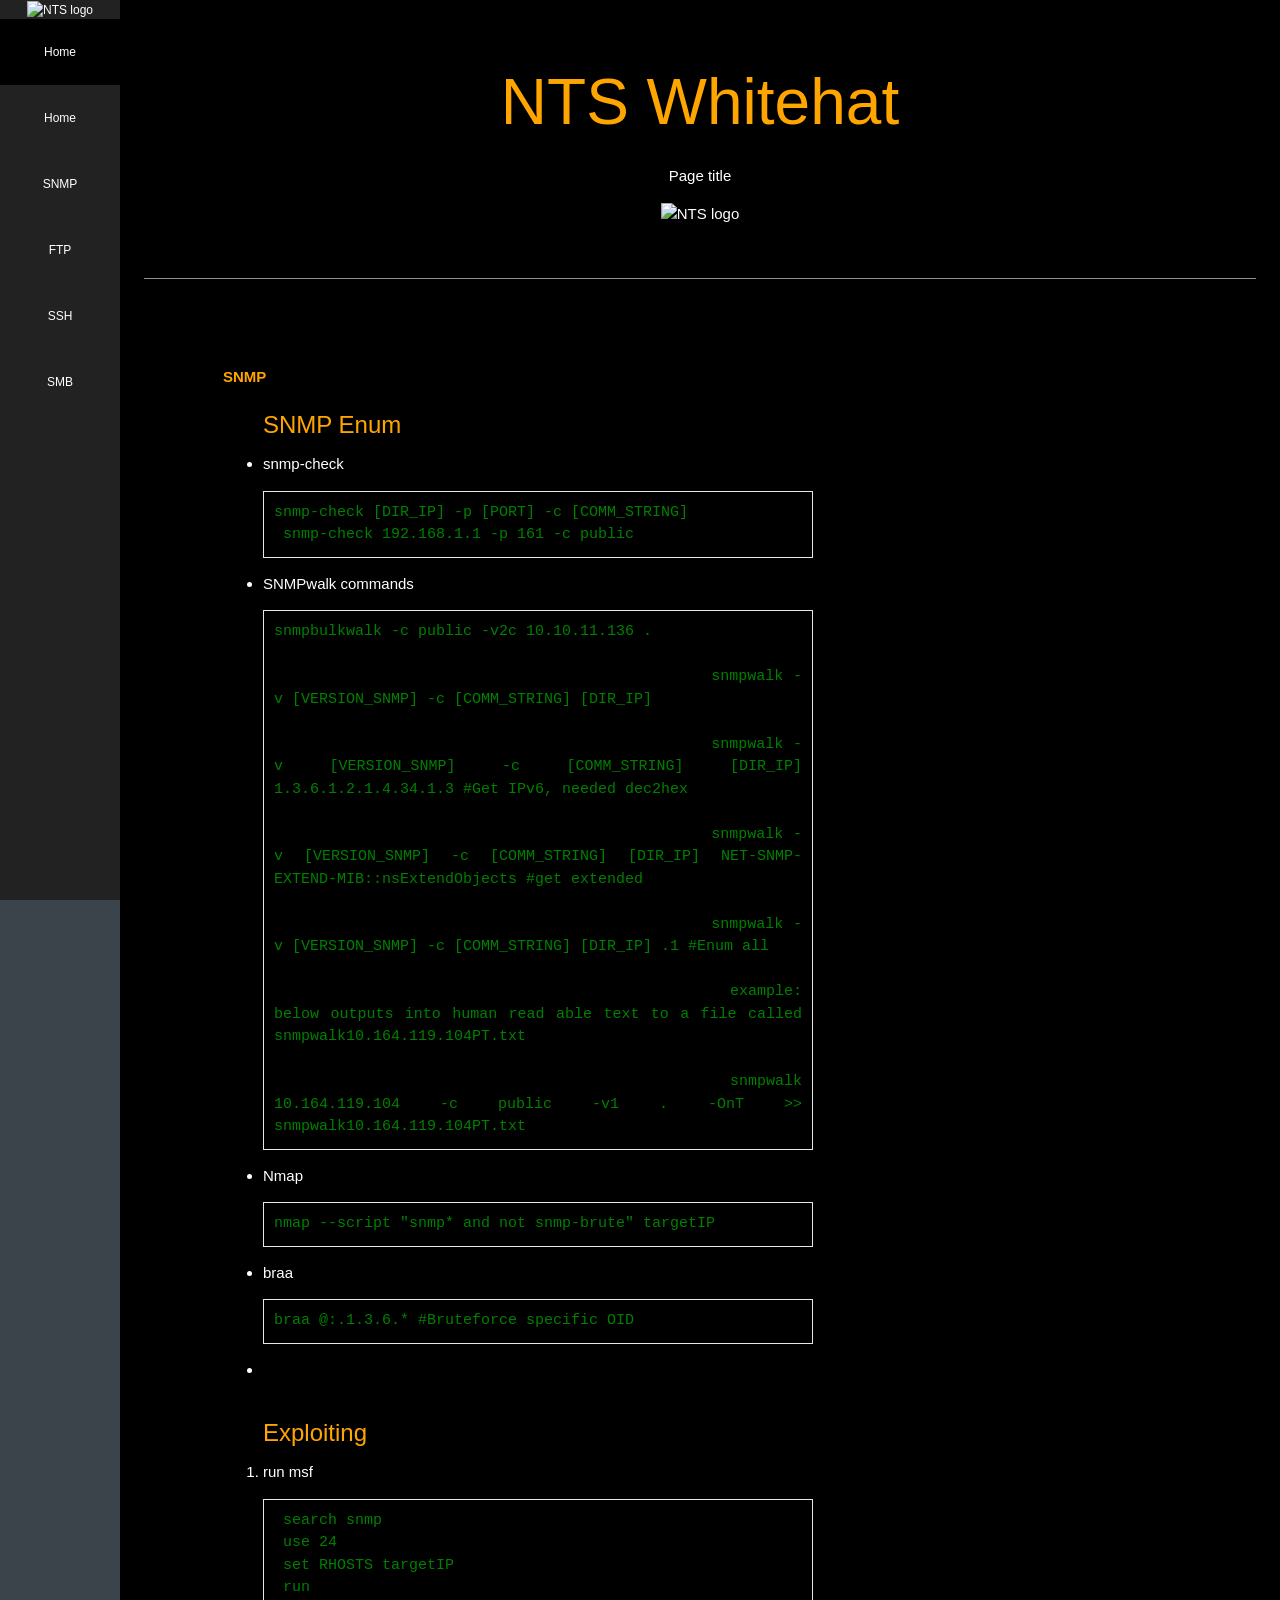
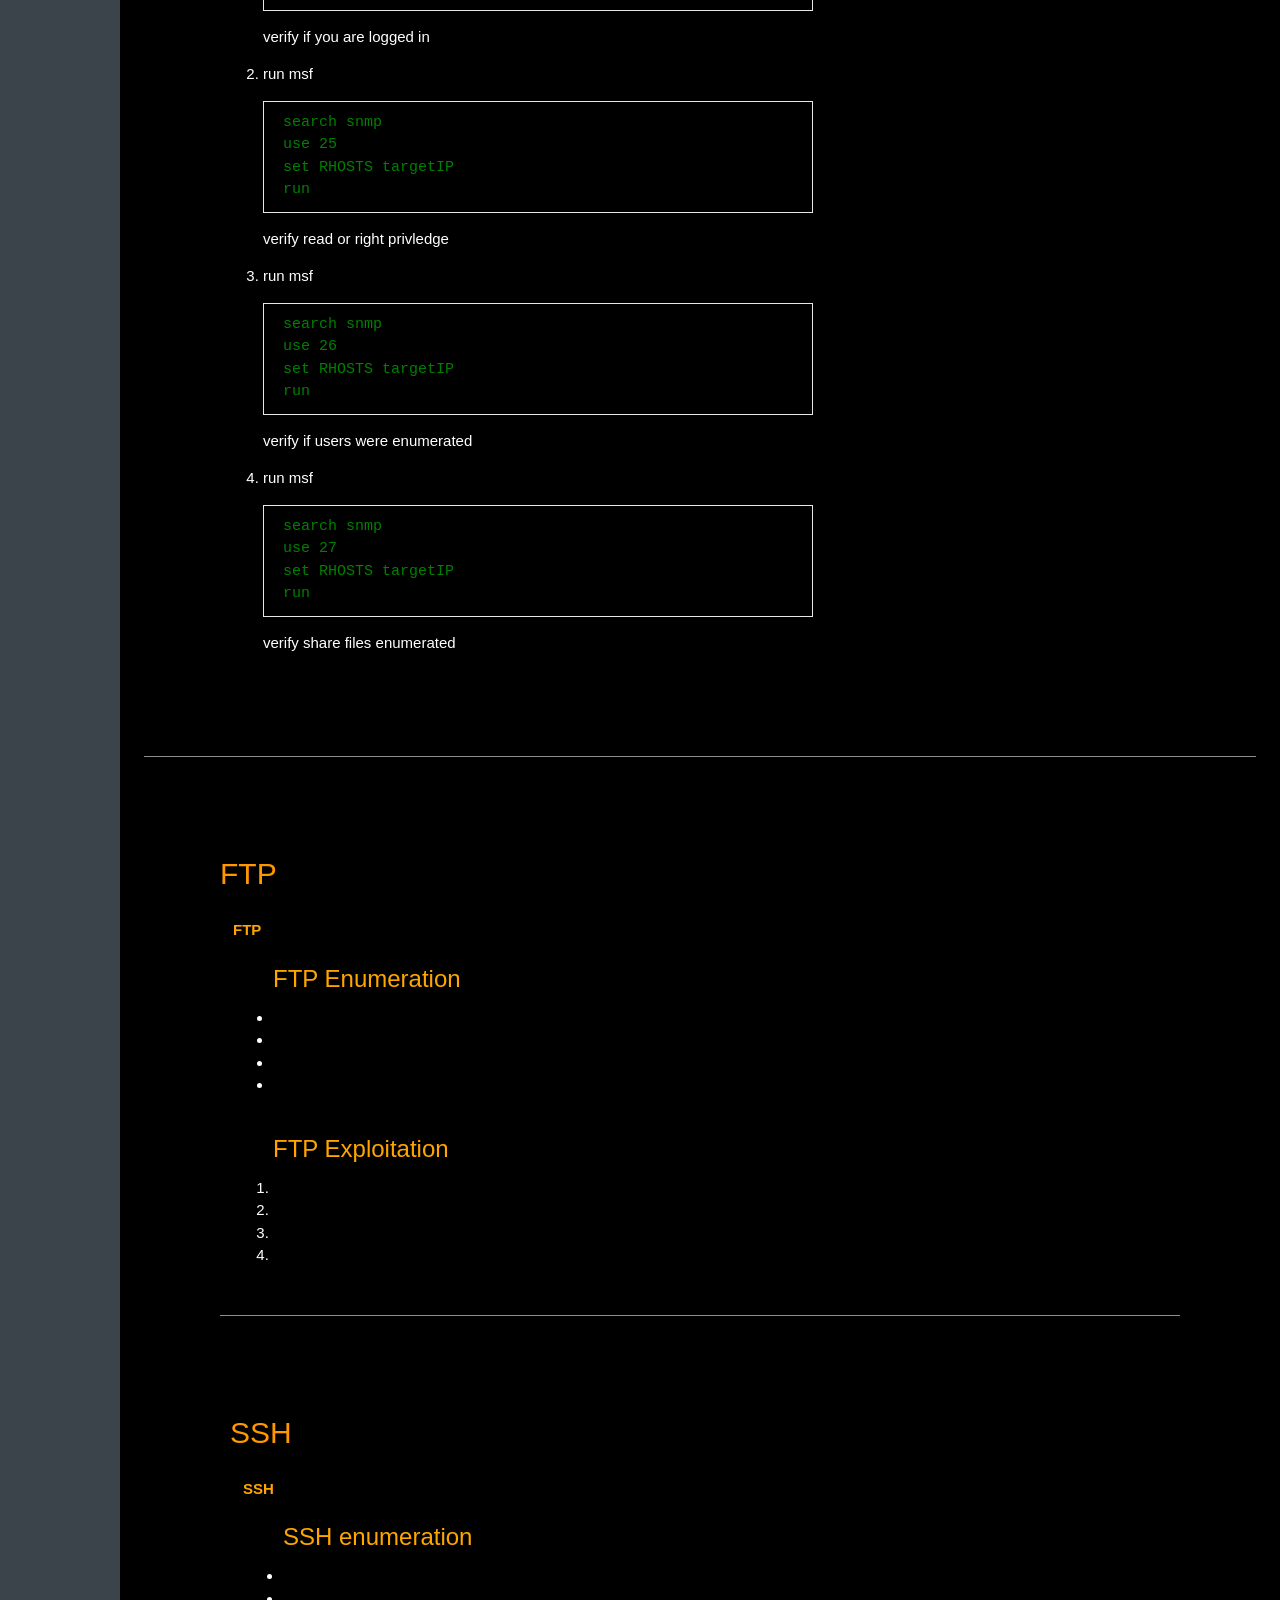
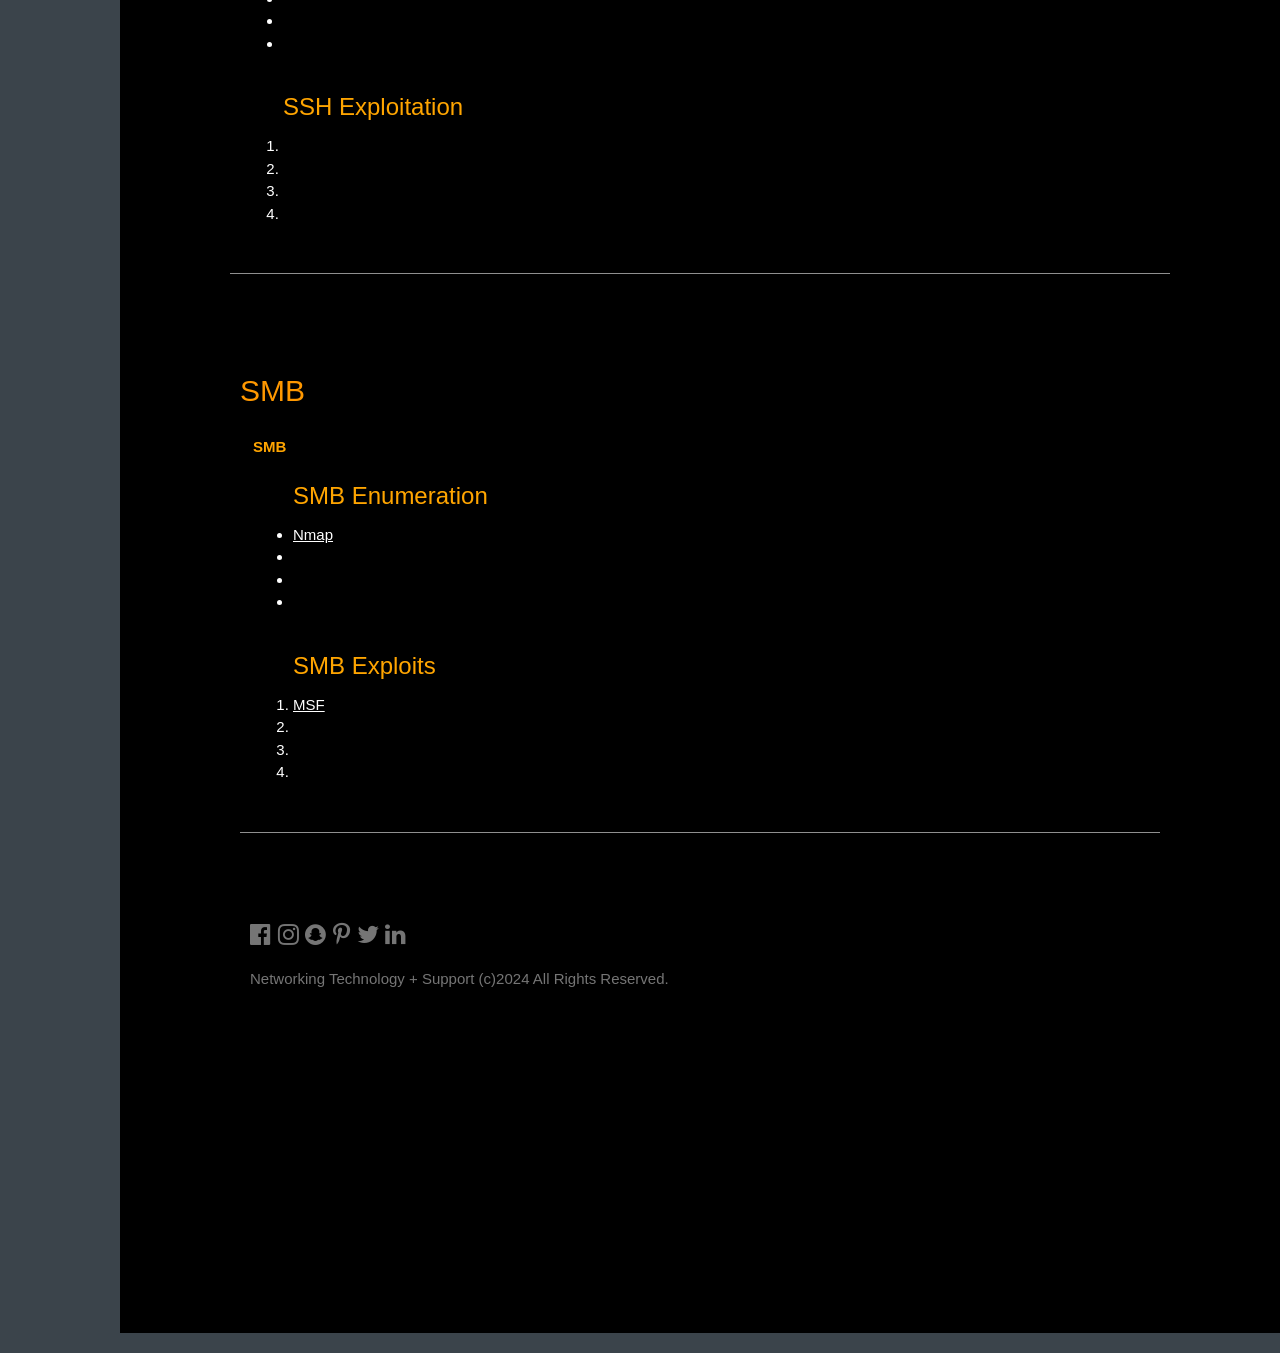
==== localsite_Template/enum.html @ eec5f69b "Add files via upload" ====
<!DOCTYPE html>
<html>
<head>
<title>Enumeration</title>
<meta charset="UTF-8">
<link rel="icon" href="https://www.thinknts.com/wp-content/uploads/2021/03/logo-desktop.png.webp" type="image/x-icon">
<meta name="viewport" content="width=device-width, initial-scale=1">
<link rel="stylesheet" href="codestyle.css">
<link rel="stylesheet" href="https://www.w3schools.com/w3css/4/w3.css">
<link rel="stylesheet" href="https://fonts.googleapis.com/css?family=Montserrat">
<link rel="stylesheet" href="https://cdnjs.cloudflare.com/ajax/libs/font-awesome/4.7.0/css/font-awesome.min.css">
</head>
<body>
<!-- Icon Bar (Sidebar - hidden on small screens) -->
<nav class="w3-sidebar w3-bar-block w3-small w3-hide-small w3-center">
  <!-- Avatar image in top left corner -->
   <img src="NTS-logosmall.jpg" alt="NTS logo" class="w3-image" width="100px" height="100px">
		<a href="http://localhost:80" class="w3-bar-item w3-button w3-padding-large w3-black">
    <p>Home</p>
<!-- 
Do not edit above ths line
Edit jumplink names in hte below 2 sections in order and make sure they corespond to the section id -->
  </a>
  <a href="#SNMP" class="w3-bar-item w3-button w3-padding-large w3-hover-black">
    <p>Home</p>
  </a>
  <a href="#Jumplink2" class="w3-bar-item w3-button w3-padding-large w3-hover-black">
    <p>SNMP</p>
  </a>
   <a href="#Jumplink3" class="w3-bar-item w3-button w3-padding-large w3-hover-black">
    <p>FTP</p>
  </a>
  <a href="#Jumplink4" class="w3-bar-item w3-button w3-padding-large w3-hover-black">
    <p>SSH</p>
	  <a href="#Jumplink4" class="w3-bar-item w3-button w3-padding-large w3-hover-black">
    <p>SMB</p>
  </a>
  </a>
</nav>
<!-- Match the jumplink name to the above-->
<!-- Navbar on small screens (Hidden on medium and large screens) -->
<div class="w3-top w3-hide-large w3-hide-medium" id="myNavbar">
  <div class="w3-bar w3-black w3-opacity w3-hover-opacity-off w3-center w3-small">
    <a href="http://localhost:80" class="w3-bar-item w3-button" style="width:25%">Home</a>
    <a href="#SNMP" class="w3-bar-item w3-button" style="width:25% !important">SNMP</a>
    <a href="#FTP" class="w3-bar-item w3-button" style="width:25% !important">FTP</a>
	<a href="#SSH" class="w3-bar-item w3-button" style="width:25% !important">SSH</a>  
    <a href="#SMB" class="w3-bar-item w3-button" style="width:25% !important">SMB</a>
      
  </div>
</div>

<!-- Page Content -->
<div class="w3-padding-large" id="main">
  <!-- Header/Home -->
  <header class="w3-container w3-padding-32 w3-center w3-black" id="Top">
    <h1 class="w3-jumbo"><span class="w3-hide-small"></span>NTS Whitehat </h1>
<!-- Edit page titel -->
    <p>Page title</p>
    <img src="https://www.thinknts.com/wp-content/uploads/2021/03/logo-desktop.png.webp " alt="NTS logo" class="w3-image" width="400" height="400">
  </header>
 <hr style="width:100%" class="w3-opacity">
 
  <!-- SNMP Jumplink 1 Section-->
  <div class="w3-content w3-justify w3-text-white w3-padding-64" id="SNMP">
	<table width="100%"> 
		<th colspan="2"> SNMP </th>
		<tr>
			<td>
				<ul><h3> SNMP Enum </h3>
					<li>snmp-check <br> <pre id="CB">snmp-check [DIR_IP] -p [PORT] -c [COMM_STRING] <br> snmp-check 192.168.1.1 -p 161 -c public</pre></li>
					<li>SNMPwalk  commands<br> 
						<pre id="CB">snmpbulkwalk -c public -v2c 10.10.11.136 . <br>
						snmpwalk -v [VERSION_SNMP] -c [COMM_STRING] [DIR_IP]<br>
						snmpwalk -v [VERSION_SNMP] -c [COMM_STRING] [DIR_IP] 1.3.6.1.2.1.4.34.1.3 #Get IPv6, needed dec2hex<br>
						snmpwalk -v [VERSION_SNMP] -c [COMM_STRING] [DIR_IP] NET-SNMP-EXTEND-MIB::nsExtendObjects #get extended<br>
						snmpwalk -v [VERSION_SNMP] -c [COMM_STRING] [DIR_IP] .1 #Enum all <br>
						example: below outputs into human read able text to a file called snmpwalk10.164.119.104PT.txt<br>
						snmpwalk  10.164.119.104 -c public -v1 . -OnT >> snmpwalk10.164.119.104PT.txt</li>
					<li>Nmap <pre id="CB">nmap --script "snmp* and not snmp-brute" targetIP </pre> </li>
					<li>braa <pre id="CB">braa <community string>@<IP>:.1.3.6.* #Bruteforce specific OID</pre> </li>
					<li> </li>
					
				</ul>
			</td>
		</tr>
		<tr>
			<td>
				<ol><h3>Exploiting</h3>
					<li> run msf <pre id"CB"> search snmp <br> use 24 <br> set RHOSTS targetIP <br> run </pre><p> verify if you are logged in</p></li>
					<li> run msf <pre id"CB"> search snmp <br> use 25 <br> set RHOSTS targetIP <br> run </pre><p> verify read or right privledge</p></li>
					<li> run msf <pre id"CB"> search snmp <br> use 26 <br> set RHOSTS targetIP <br> run </pre><p> verify if users were enumerated</p></li>
					<li> run msf <pre id"CB"> search snmp <br> use 27 <br> set RHOSTS targetIP <br> run </pre><p> verify share files enumerated</p></li>
				</ol>
			</td>
		</tr>
		
	</table>
</div>
<!-- End of Jumplik 2 Section --> 
 <hr style="width:100%" class="w3-opacity">
  	 <!-- Jump Link 2 Section -->
 <div class="w3-content w3-justify w3-text-grey w3-padding-64" id="FTP">
    <h2 class="w3-text-orange">FTP</h2>
      <div class="FTP">
    <table width="100%">
		<th colspan="2"> FTP </th>
		<tr>
			<td>
				<ul><h3> FTP Enumeration </h3>
					<li><a href=""> </a></li>
					<li><a href=""> </a></li>
					<li><a href=""> </a></li>
					<li><a href=""> </a></li>
				</ul>
			</td>
		</tr>
		<tr>
			<td>
				<ol><h3> FTP Exploitation </h3>
					<li><a href=""> </a></li>
					<li><a href=""> </a></li>
					<li><a href=""> </a></li>
					<li><a href=""> </a></li>
				</ol>
			</td>
		</tr>
		
	</table>
</div>
<!-- End of Jumplik 3 Section --> 
 <hr style="width:100%" class="w3-opacity">
  	 <!-- Jump Link 2 Section -->
 <div class="w3-content w3-justify w3-text-grey w3-padding-64" id="SSH">
    <h2 class="w3-text-orange">SSH</h2>
      <div class="Jumplink3">
    <table width="100%">
		<th colspan="2"> SSH </th>
		<tr>
			<td>
				<ul><h3> SSH enumeration </h3>
					<li><a href=""> </a></li>
					<li><a href=""> </a></li>
					<li><a href=""> </a></li>
					<li><a href=""> </a></li>
				</ul>
			</td>
		</tr>
		<tr>
			<td>
				<ol><h3> SSH Exploitation </h3>
					<li><a href=""> </a></li>
					<li><a href=""> </a></li>
					<li><a href=""> </a></li>
					<li><a href=""> </a></li>
				</ol>
			</td>
		</tr>
		
	</table>
</div>
<!-- End of Jumplik 4 Section --> 
 <hr style="width:100%" class="w3-opacity">
  	 <!-- Jump Link 2 Section -->
 <div class="w3-content w3-justify w3-text-grey w3-padding-64" id="SMB">
    <h2 class="w3-text-orange">SMB</h2>
      <div class="Jumplink4">
    <table width="100%">
		<th colspan="2">SMB</th>
		<tr>
			<td>
				<ul><h3> SMB Enumeration </h3>
					<li><a href="">Nmap</a></li>
					<li><a href=""> </a></li>
					<li><a href=""> </a></li>
					<li><a href=""> </a></li>
				</ul>
			</td>
		</tr>
		<tr>
			<td>
				<ol><h3> SMB Exploits </h3>
					<li><a href="">MSF</a></li>
					<li><a href=""> </a></li>
					<li><a href=""> </a></li>
					<li><a href=""> </a></li>
				</ol>
			</td>
		</tr>
		
	</table>
</div>

<!-- Do not edit Below --> 
 <hr style="width:100%" class="w3-opacity">
    <!-- Footer -->
  <footer class="w3-content w3-padding-64 w3-text-grey w3-xlarge" cstyle="width:100%">
    <i class="fa fa-facebook-official w3-hover-opacity"></i>
    <i class="fa fa-instagram w3-hover-opacity"></i>
    <i class="fa fa-snapchat w3-hover-opacity"></i>
    <i class="fa fa-pinterest-p w3-hover-opacity"></i>
    <i class="fa fa-twitter w3-hover-opacity"></i>
    <i class="fa fa-linkedin w3-hover-opacity"></i>
    <p class="w3-medium">Networking Technology + Support (c)2024 All Rights Reserved.</p>
  <!-- End footer -->
  </footer>

<!-- END PAGE CONTENT -->


</body>
</html>
---- localsite_Template/codestyle.css ----
body {
			background: #3b444b;;
			font-family: "Montserrat", sans-serif;
			.w3-row-padding img {margin-bottom: 12px}/* Set the width of the sidebar to 120px */
			margin: 0 100px; /* Added 100px padding to the left and right margins */
			.w3-sidebar {width: 120px;background: #222;} /* Add a left margin to the "page content" that matches the width of the sidebar (120px) */
			#main {margin-left: 120px}/* Remove margins from "page content" on small screens */
			background-color:#3b444b ; /* Set background color to grey */
            color: white; /* Set text color to black */
 }

th, h1, h2, h3 {
            color: orange;
}
div {
            background-color: black; /* Set background color to white for the first div */
            color: white; /* Set text color to black for the first div */
            padding: 10px; /* Add padding to the div */
            margin-bottom: 20px; /* Add margin-bottom to create space between divs */
}

div:nth-child {
            background-color: #3b444b; /* Set background color to black for odd-numbered divs */
            color: white; /* Set text color to white for odd-numbered divs */
}
footer {
            background-color: dark-grey; /* Set background color to white for the footer */
            color: black; /* Set text color to black for the footer */
            padding: 10px; /* Add padding to the footer */
}
#nav {
	
#}
pre {
  position: relative;
  background: #000000;
  color: green;
  padding: 10px;
  font-size: 15px;
  word-wrap: break-word;
  white-space: pre-wrap;
  border: 1px solid #e6e7e9;
  max-width: 550px;
}
code {
  position: relative;
  background: blue;
  color: orange;
  padding: 10px;
  font-size: 15px;
  word-wrap: break-word;
  white-space: pre-wrap;
  border: 1px solid #e6e7e9;
  max-width: 450px;
.copy-button {
  position: absolute;
  top: 2px;
  right: 10px;
  cursor: pointer;
  color: #fff;
  background: gray;
  border-radius: 0.5em;
  padding: 2px 7px;
}

.copy-button:hover {
  color: green;
  background: white;
}
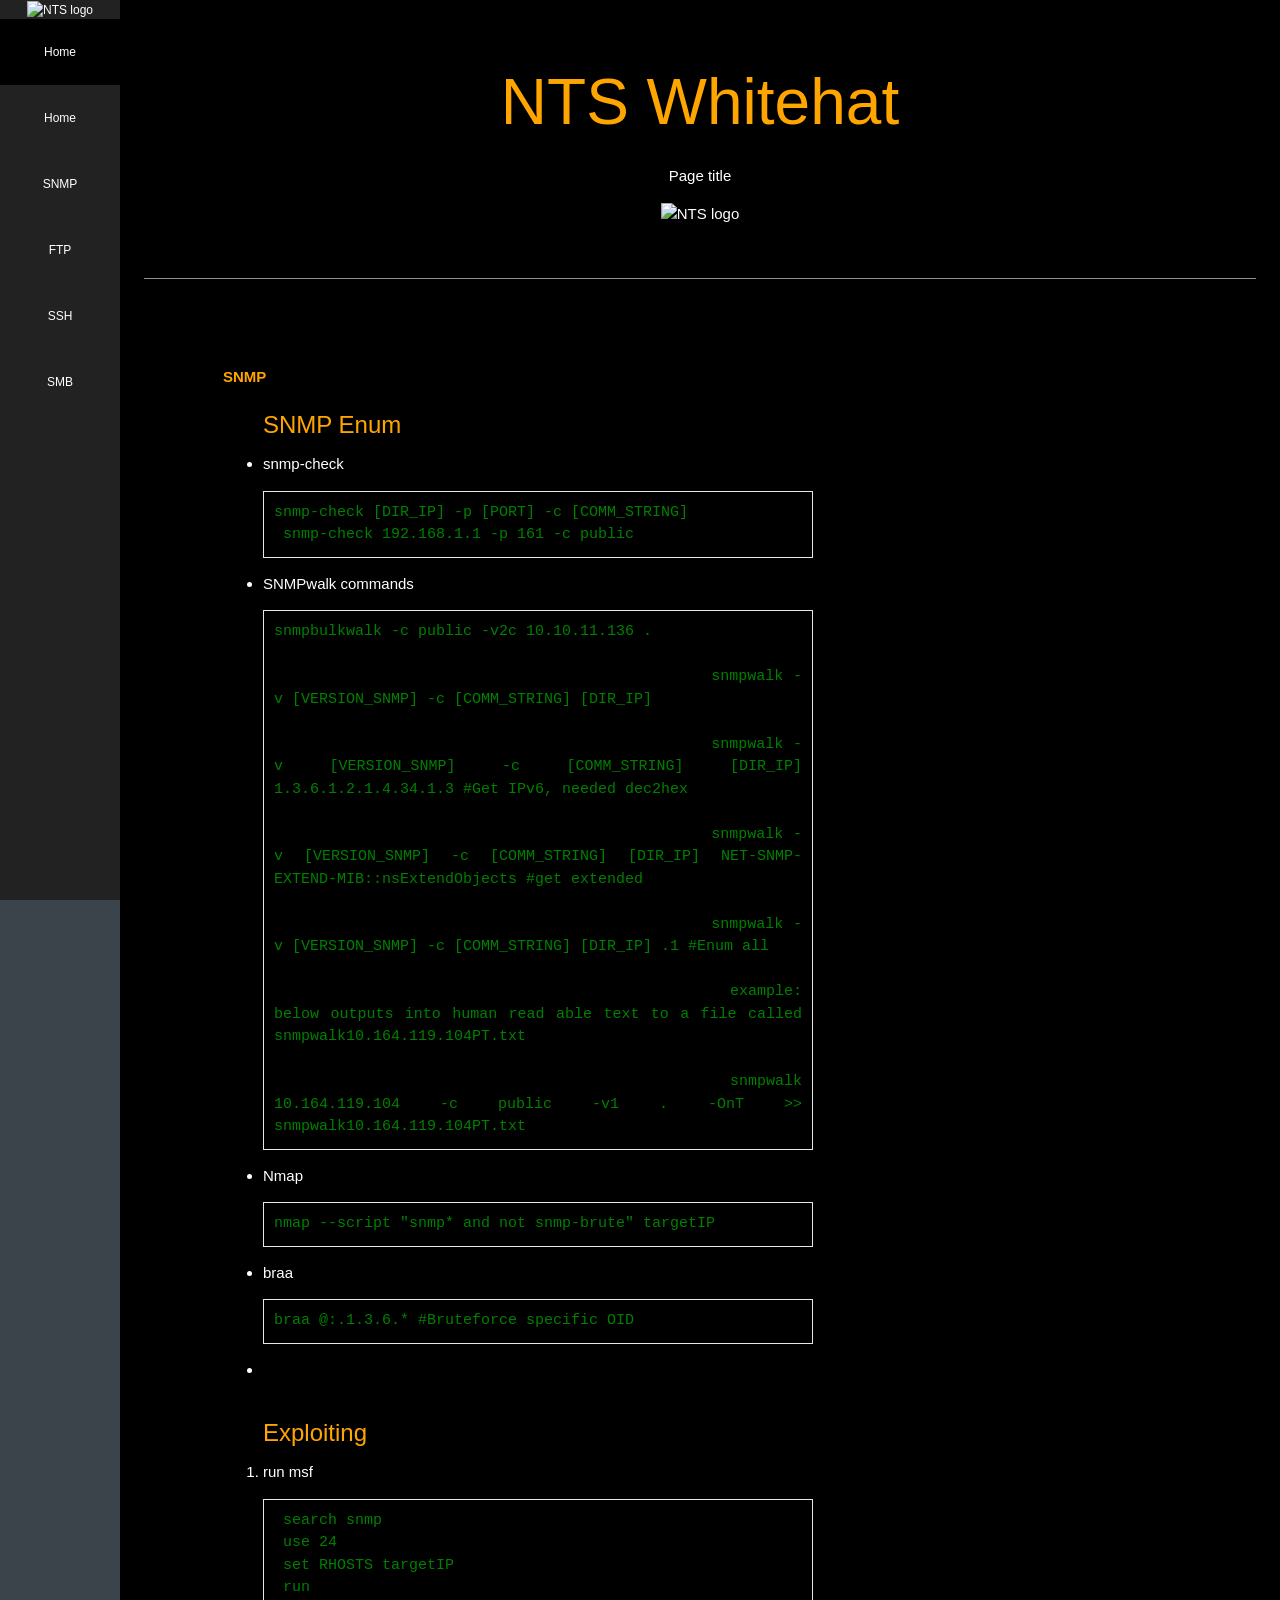
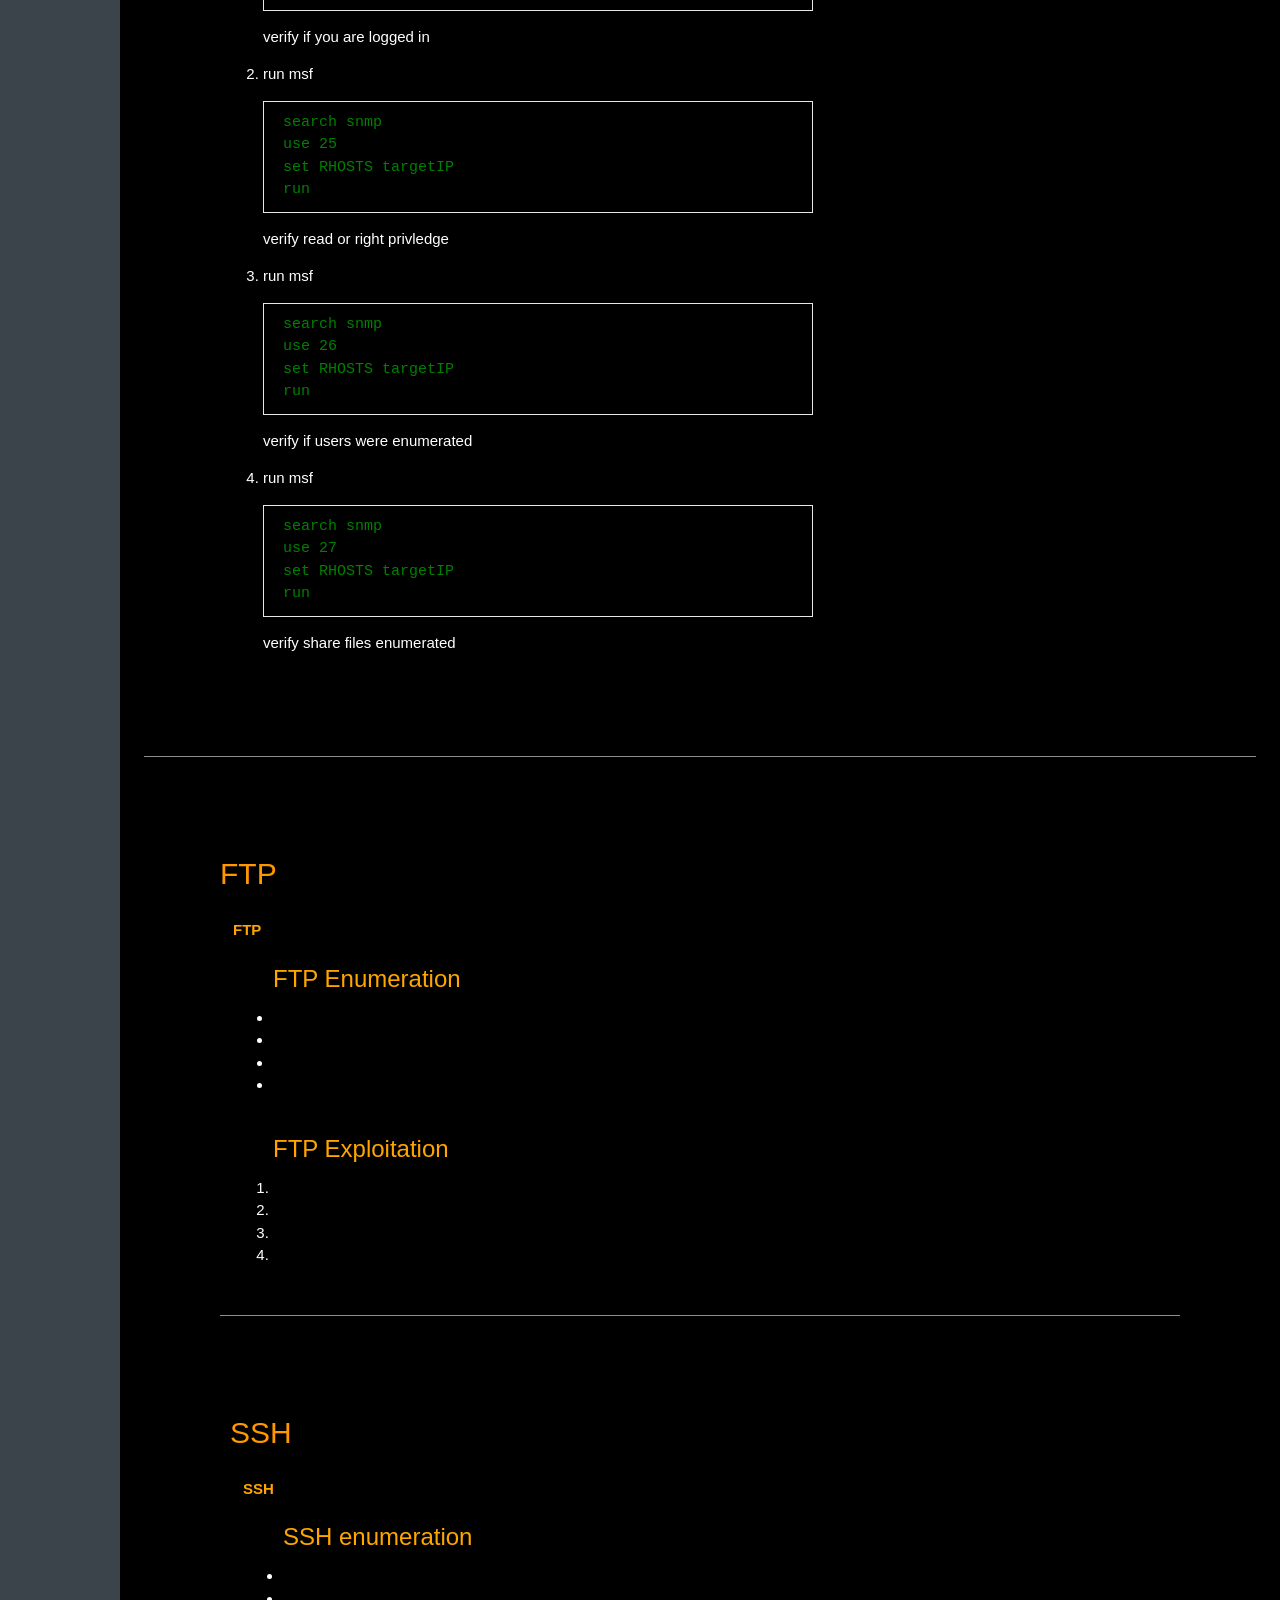
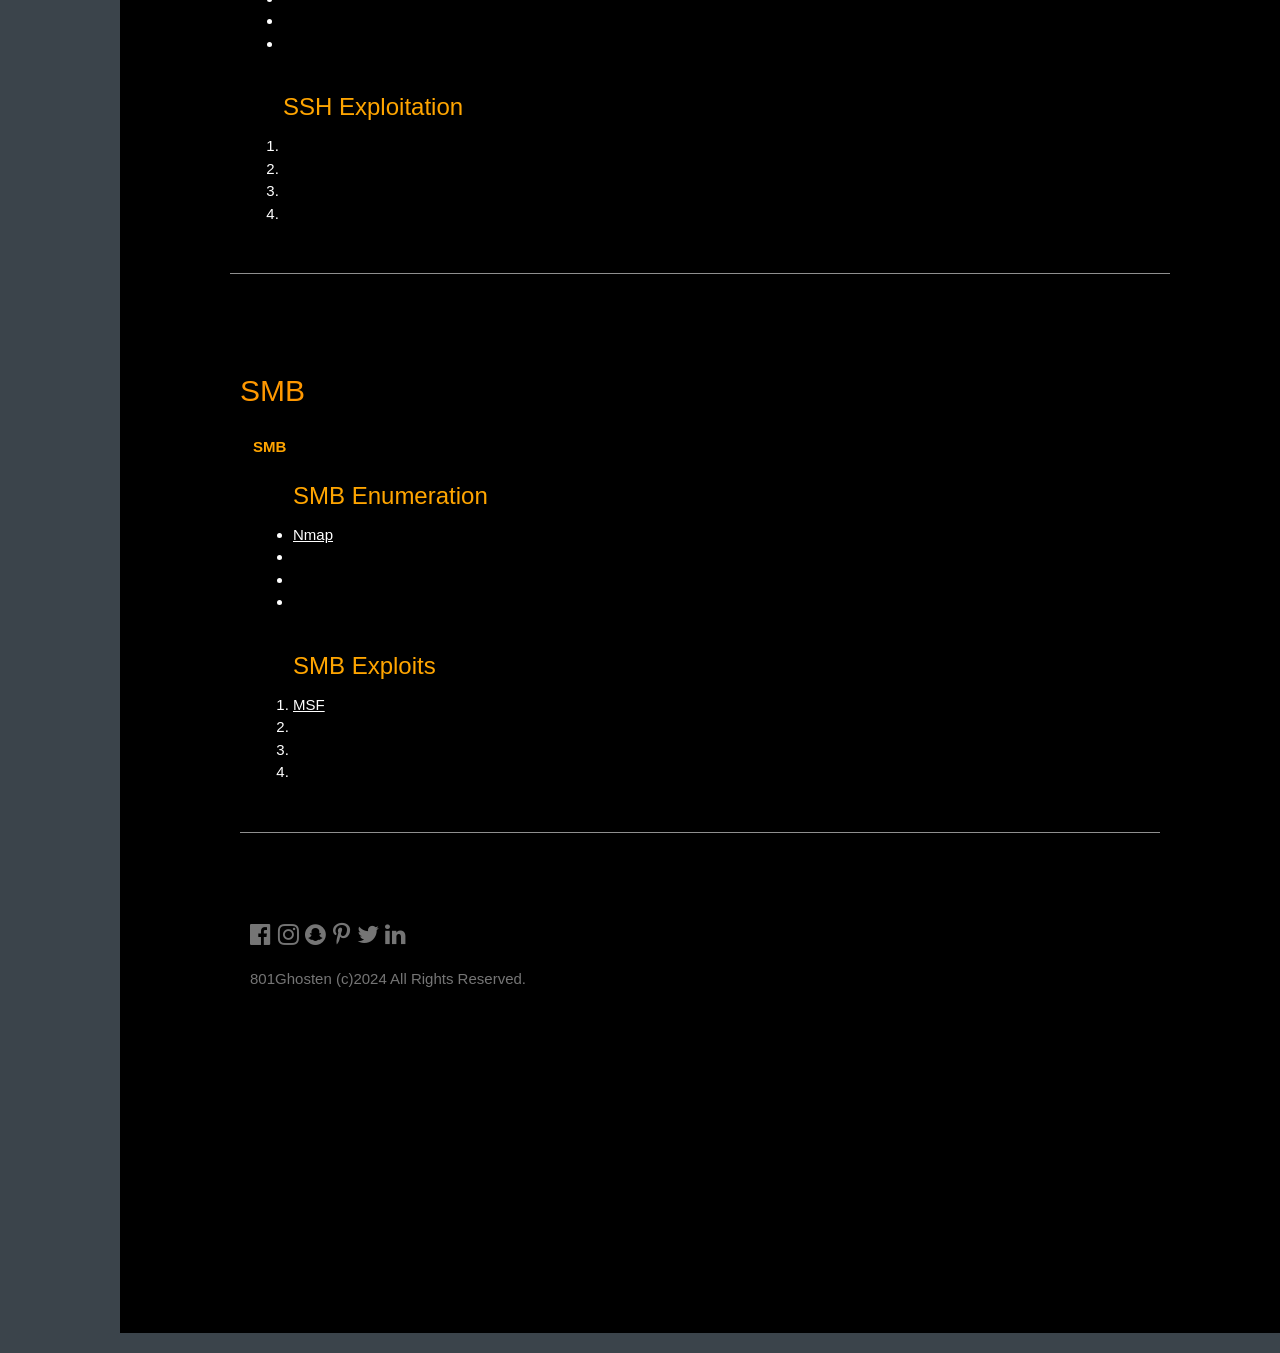
==== commit e96cfb26: "enum.html" ====
--- a/localsite_Template/enum.html
+++ b/localsite_Template/enum.html
@@ -201,7 +201,7 @@
     <i class="fa fa-pinterest-p w3-hover-opacity"></i>
     <i class="fa fa-twitter w3-hover-opacity"></i>
     <i class="fa fa-linkedin w3-hover-opacity"></i>
-    <p class="w3-medium">Networking Technology + Support (c)2024 All Rights Reserved.</p>
+    <p class="w3-medium">801Ghosten (c)2024 All Rights Reserved.</p>
   <!-- End footer -->
   </footer>
 
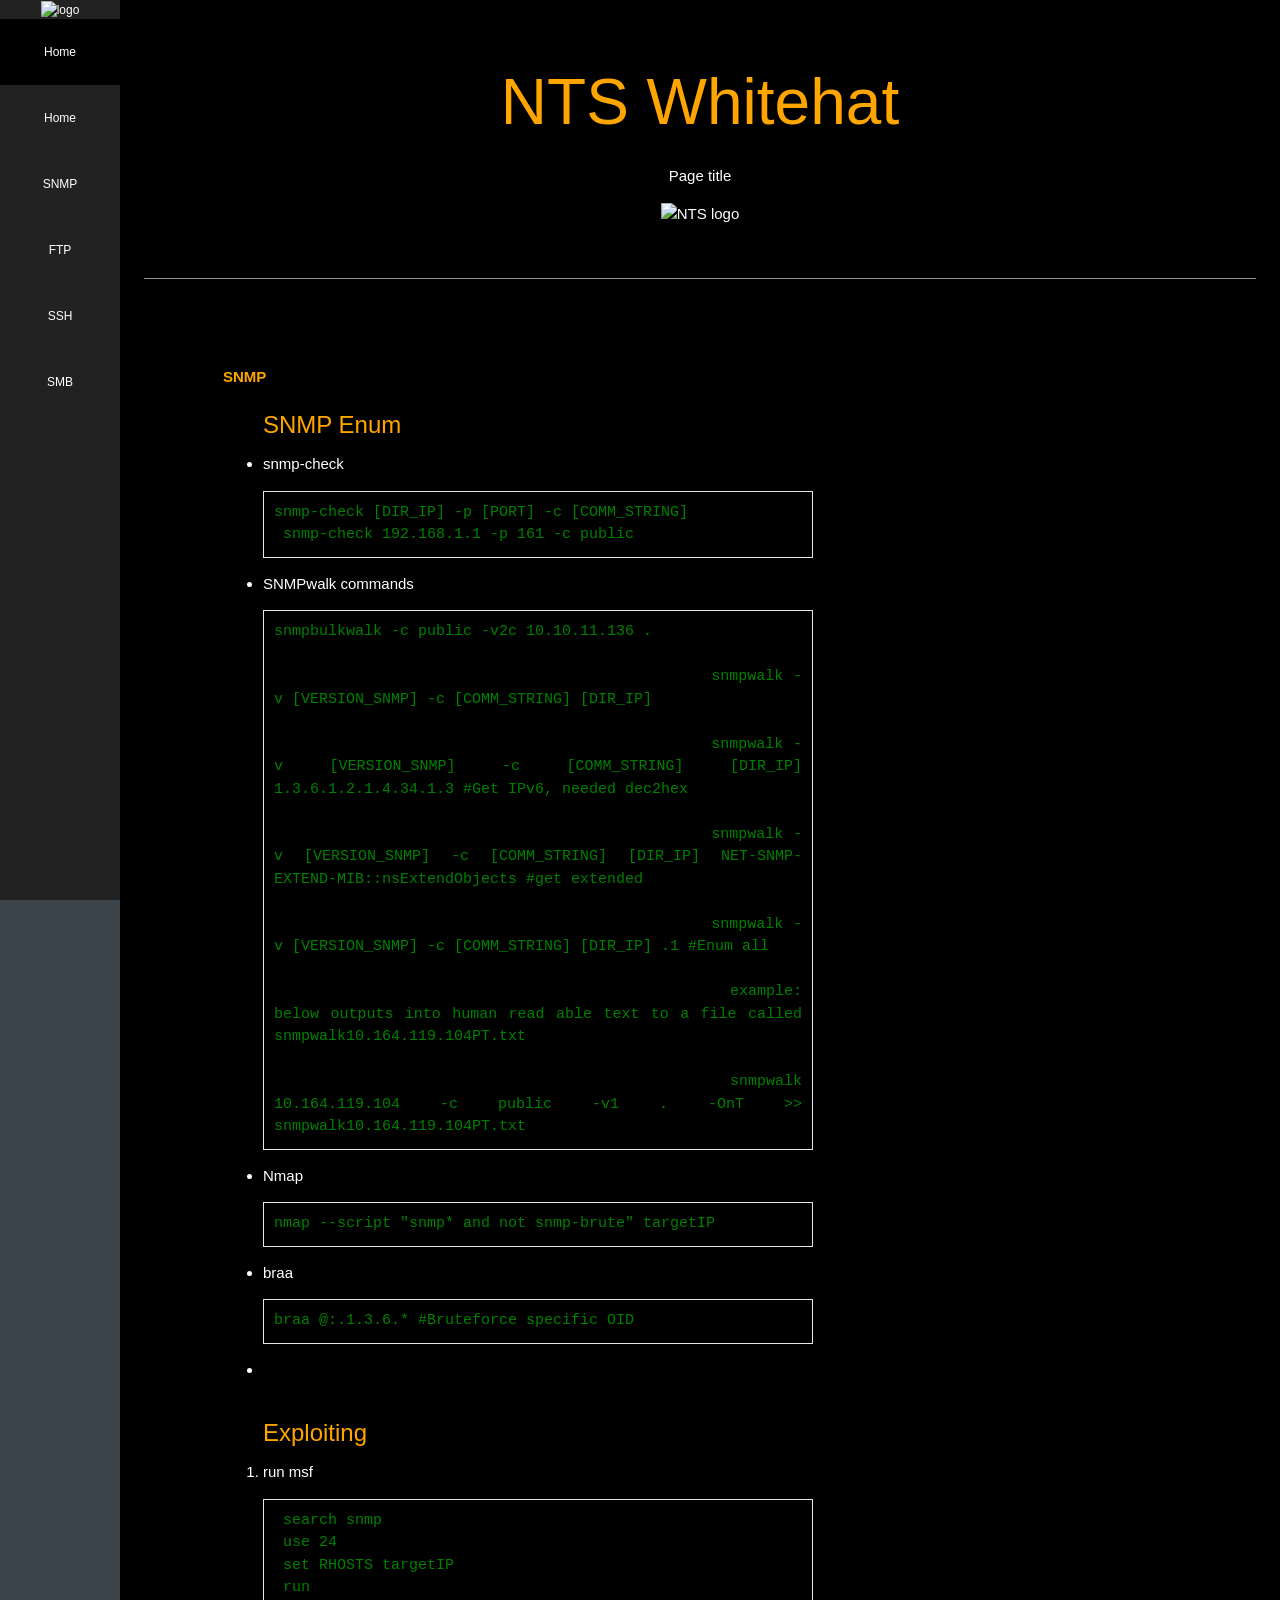
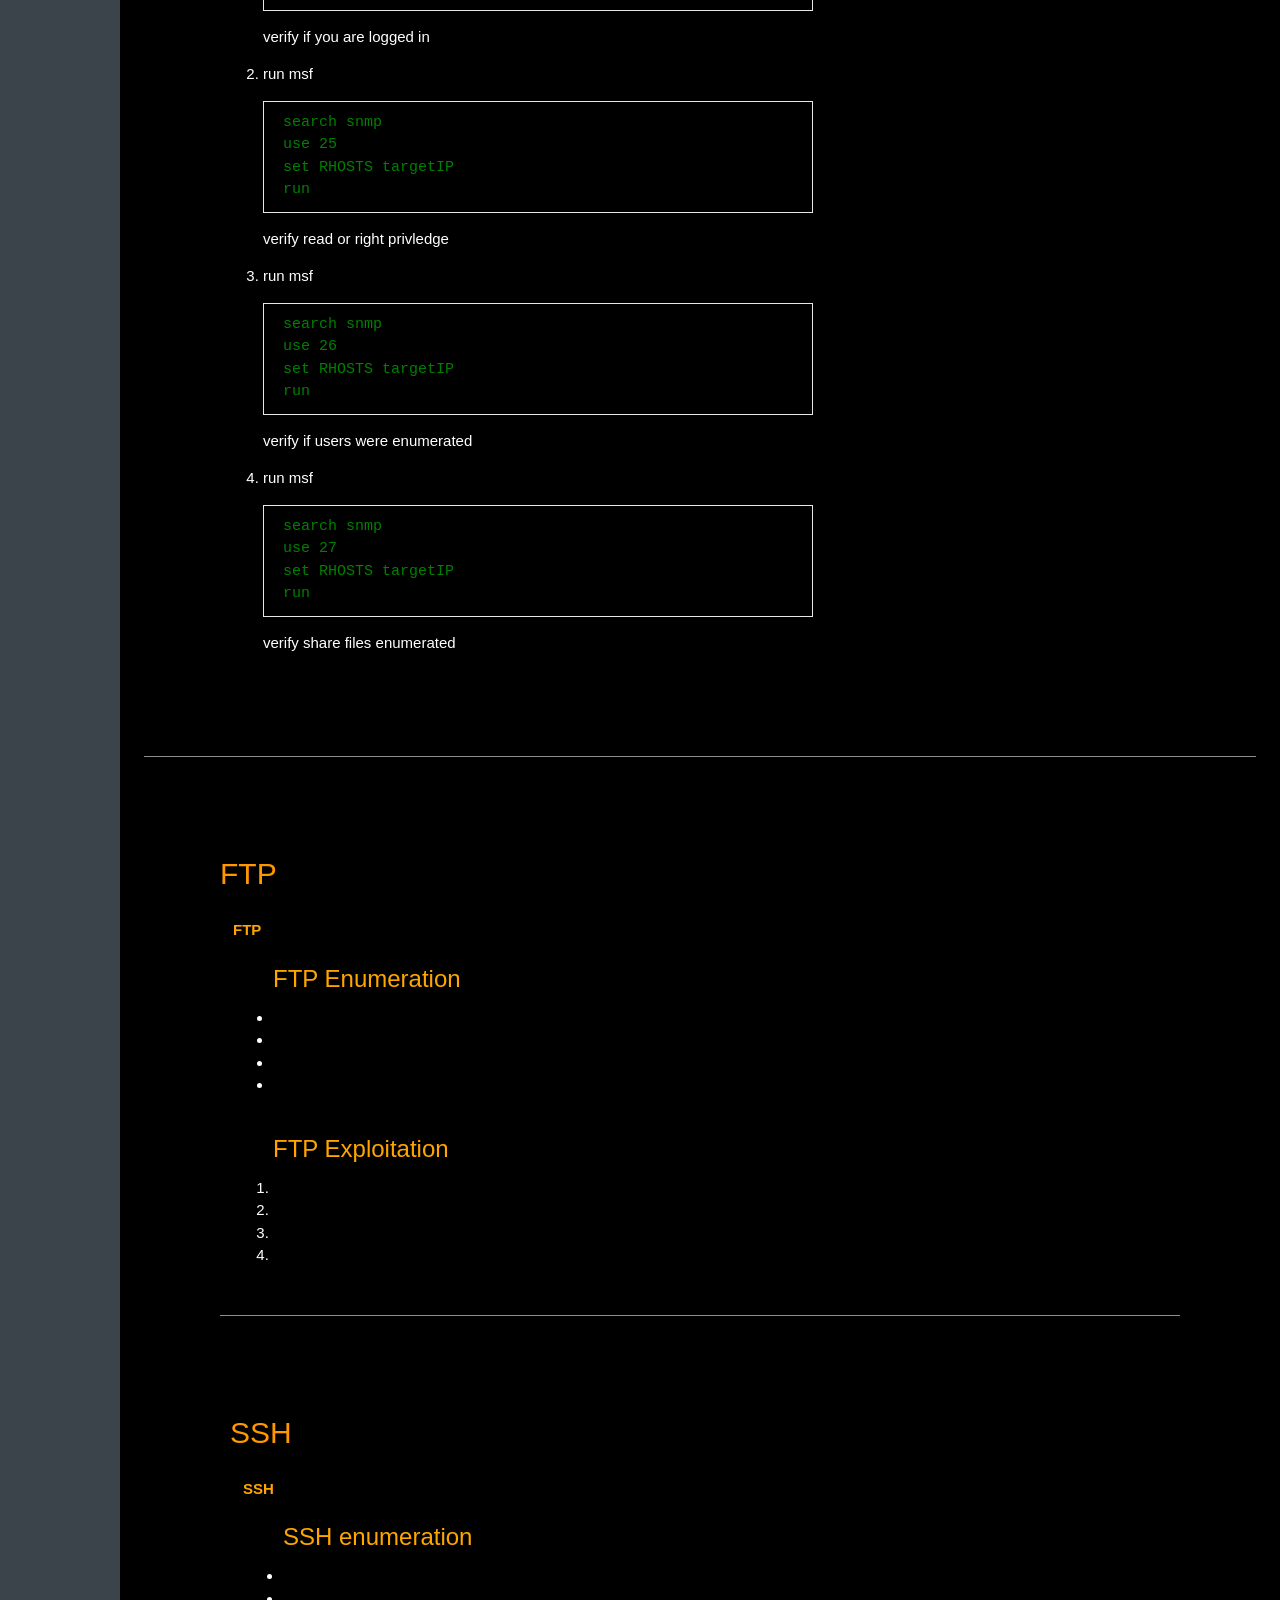
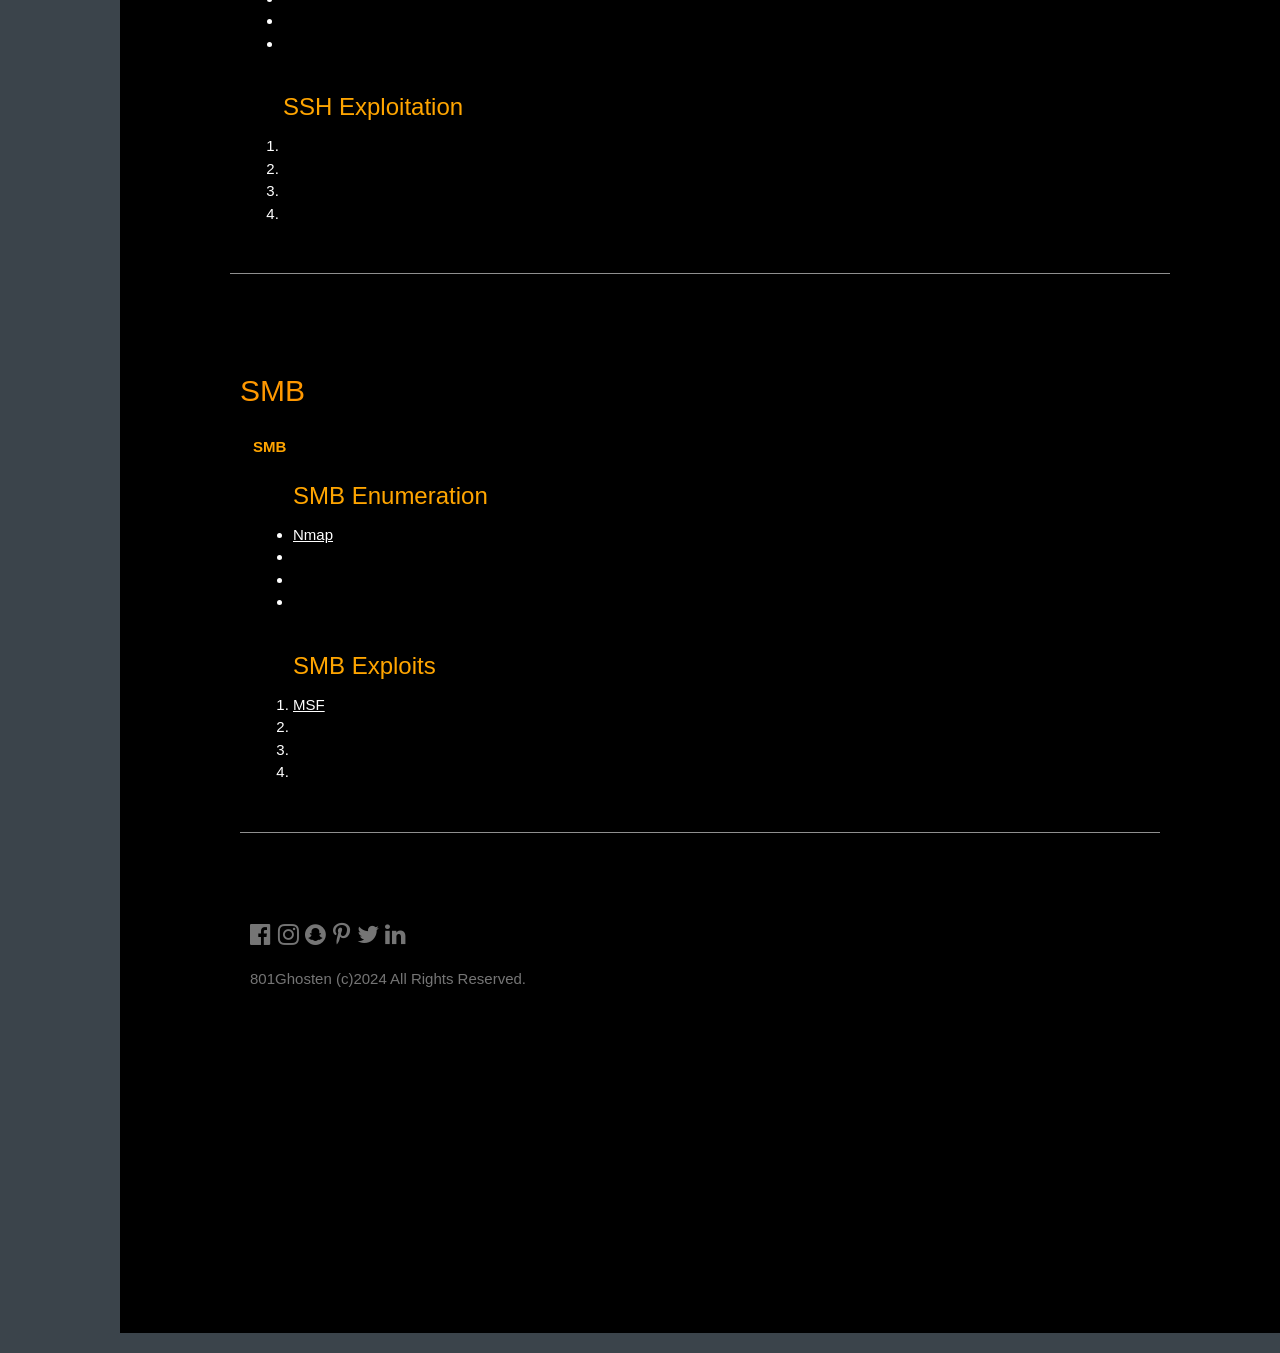
==== commit 3e6d070f: "Update enum.html" ====
--- a/localsite_Template/enum.html
+++ b/localsite_Template/enum.html
@@ -3,7 +3,7 @@
 <head>
 <title>Enumeration</title>
 <meta charset="UTF-8">
-<link rel="icon" href="https://www.thinknts.com/wp-content/uploads/2021/03/logo-desktop.png.webp" type="image/x-icon">
+<link rel="icon" href="" type="image/x-icon">
 <meta name="viewport" content="width=device-width, initial-scale=1">
 <link rel="stylesheet" href="codestyle.css">
 <link rel="stylesheet" href="https://www.w3schools.com/w3css/4/w3.css">
@@ -14,7 +14,7 @@
 <!-- Icon Bar (Sidebar - hidden on small screens) -->
 <nav class="w3-sidebar w3-bar-block w3-small w3-hide-small w3-center">
   <!-- Avatar image in top left corner -->
-   <img src="NTS-logosmall.jpg" alt="NTS logo" class="w3-image" width="100px" height="100px">
+   <img src="logosmall.jpg" alt="logo" class="w3-image" width="100px" height="100px">
 		<a href="http://localhost:80" class="w3-bar-item w3-button w3-padding-large w3-black">
     <p>Home</p>
 <!-- 
